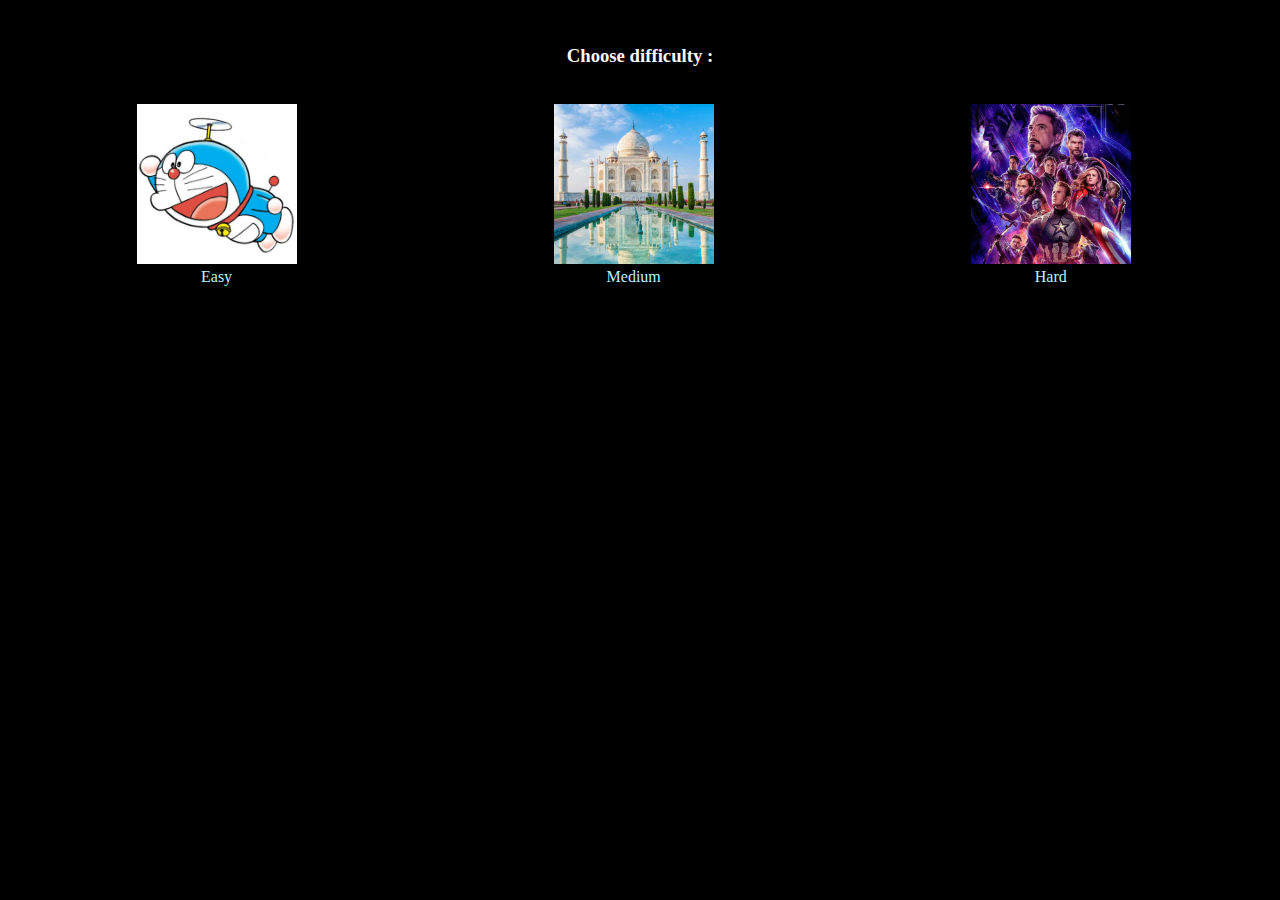
==== index.html @ fe6c85fd "files added" ====
<!DOCTYPE html>
<html lang="en">
<head>
    <meta charset="UTF-8">
    <meta http-equiv="X-UA-Compatible" content="IE=edge">
    <meta name="viewport" content="width=device-width, initial-scale=1.0">
    <title>Image Riddler</title>
    <link rel="stylesheet" href="style.css">
    <script src="index.js"></script>
</head>
<body>
    <div id="main">
        <h3>Choose difficulty : </h3>
        <br>
        <div id="category">
            <div id="easy">
                <img src="./tiles1/10.jpg" alt="4x4">
                <br>
                <a href="./easy">Easy</a>
            </div>
            <div id="medium">
                <img src="./tiles/4x4.png" alt="4x4">
                <br>
                <a href="./medium">Medium</a>
            </div>
            <div id="hard">
                <img src="./tiles3/26.jpg" alt="4x4">
                <br>
                <a href="./hard">Hard</a>
            </div>
        </div>

    </div>
    <div id="rules">

    </div>
</body>
</html>
---- style.css ----
body{
    /* font-family: 'Courier New', Courier, monospace; */
    text-align: center;
    color: rgb(248, 248, 248);
    background-color: black;
    /* align-items: center;
    margin: auto; */
}
#main{
    height: 40vh;
    width: auto;
    margin: 5vh auto;
}
a{
    text-decoration: none;
    color: rgb(183, 244, 255);
}
#category{
    display: flex;
    /* align-items: center;
    margin: auto; */
    /* flex-wrap: wrap; */
}
#easy{
    width: 33%;
}
#medium{
    /* display:block; */
    width: 33%;
}
#hard{
    width: 33%;

}
#category img{
    height: 160px;
    width: auto;
}
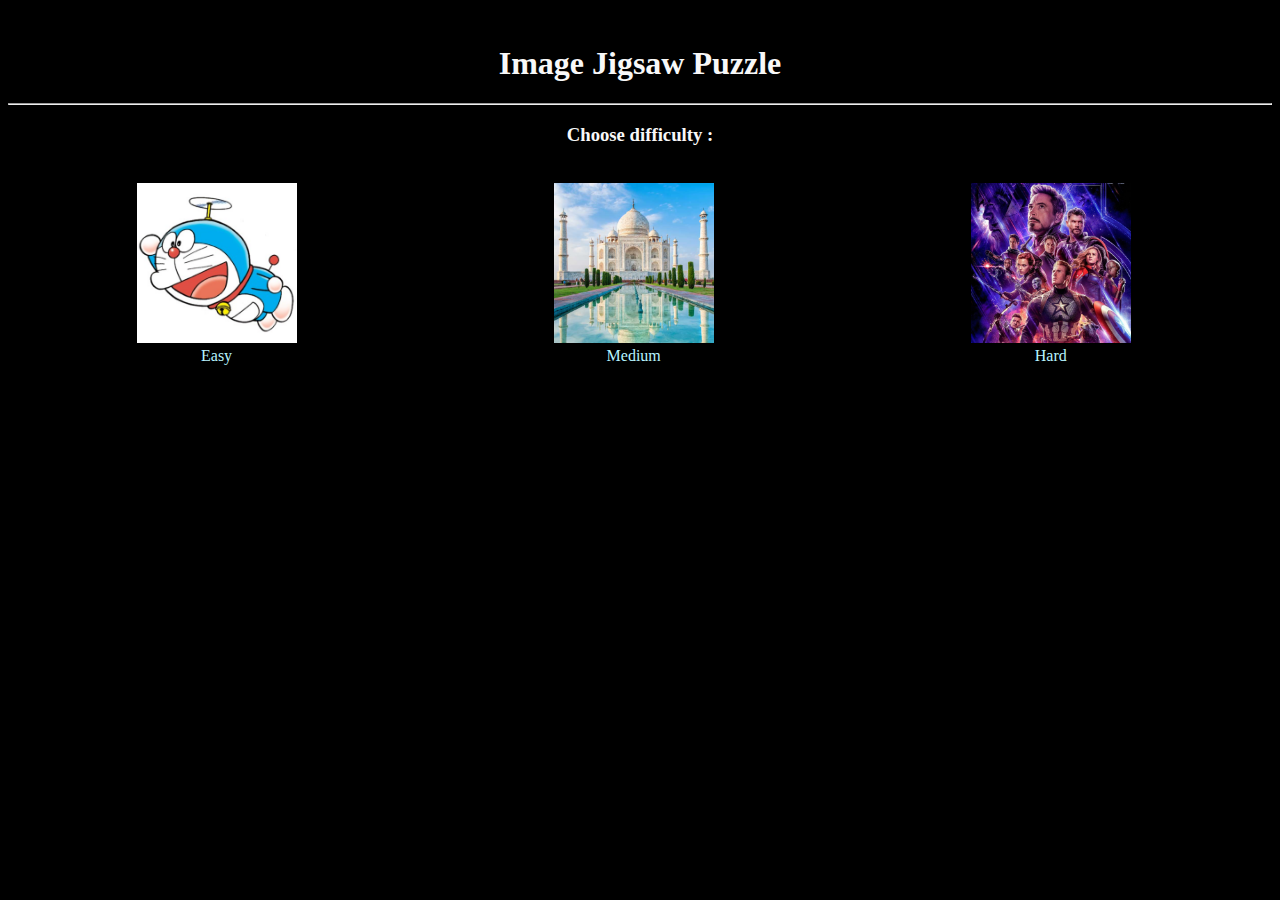
==== commit cbaf835c: "Update index.html" ====
--- a/index.html
+++ b/index.html
@@ -10,6 +10,8 @@
 </head>
 <body>
     <div id="main">
+        <h1>Image Jigsaw Puzzle</h1>
+        <hr>
         <h3>Choose difficulty : </h3>
         <br>
         <div id="category">
@@ -35,4 +37,4 @@
 
     </div>
 </body>
-</html>+</html>
